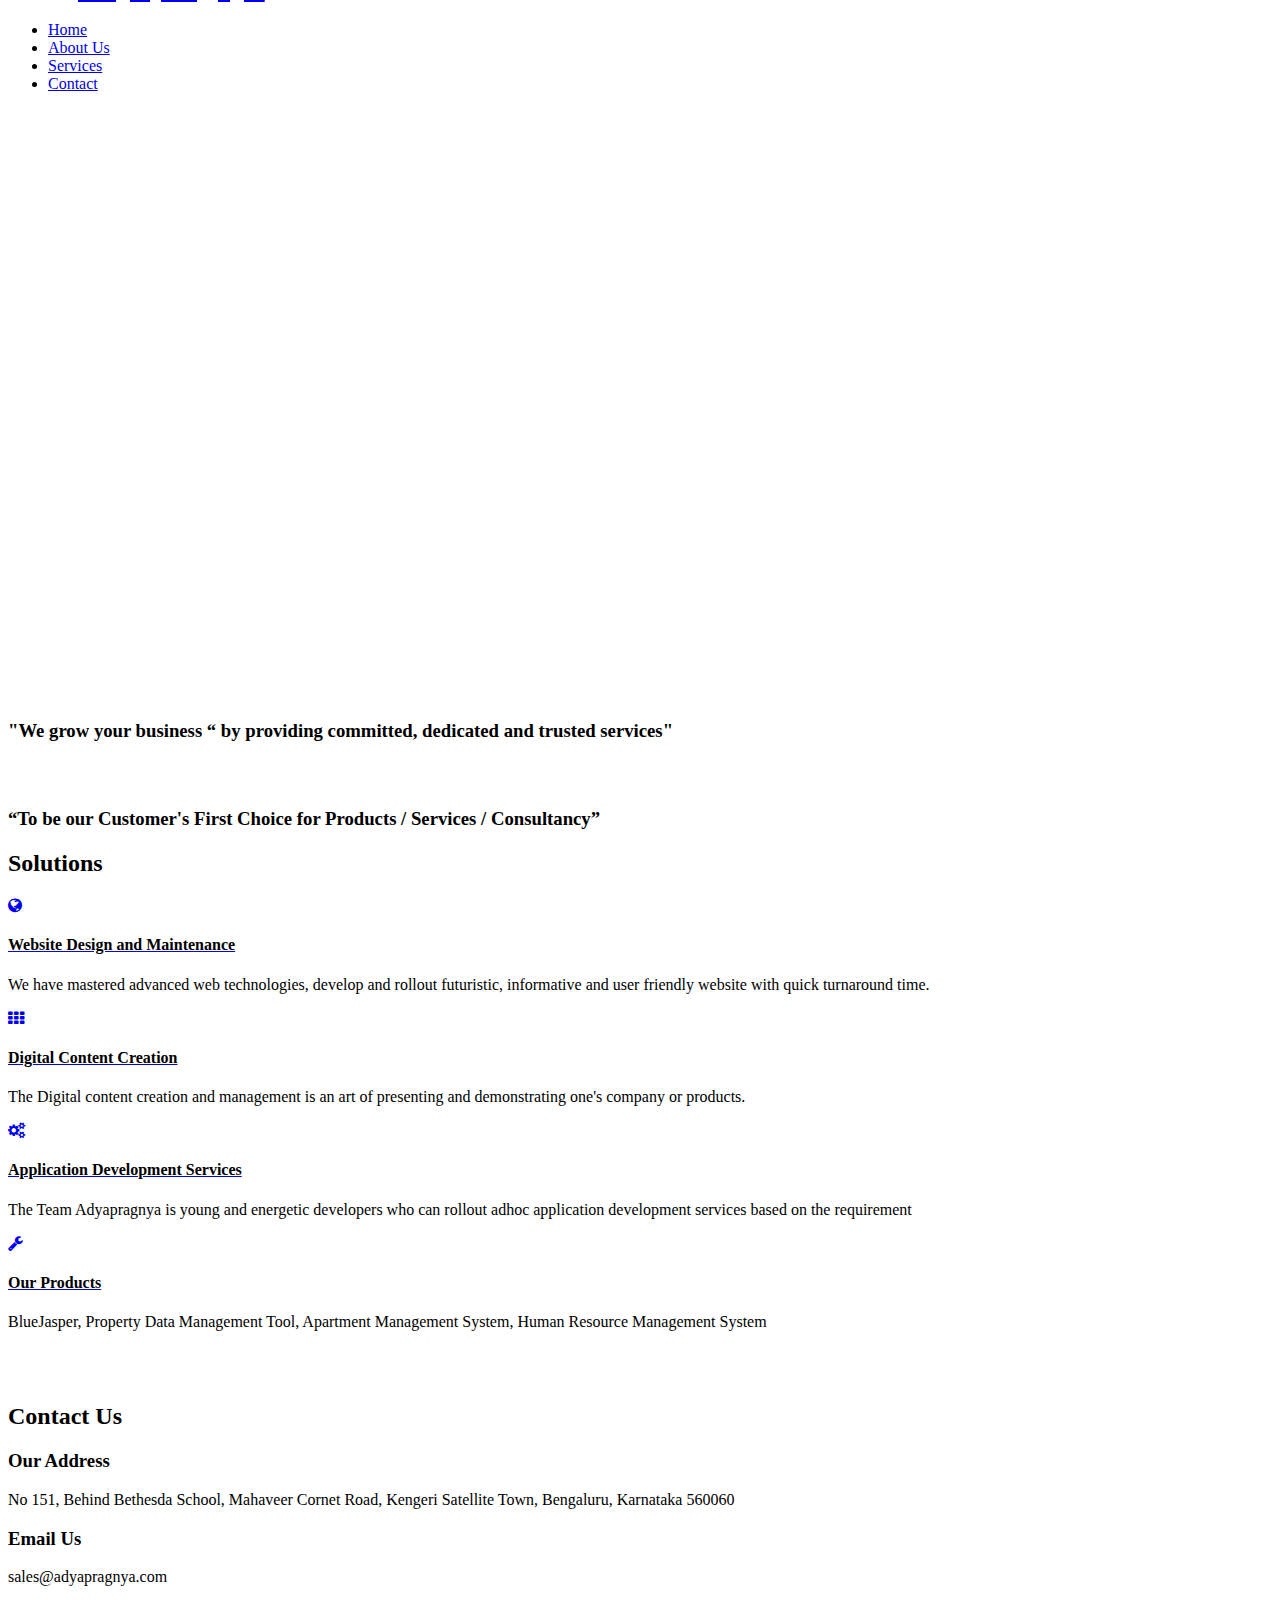
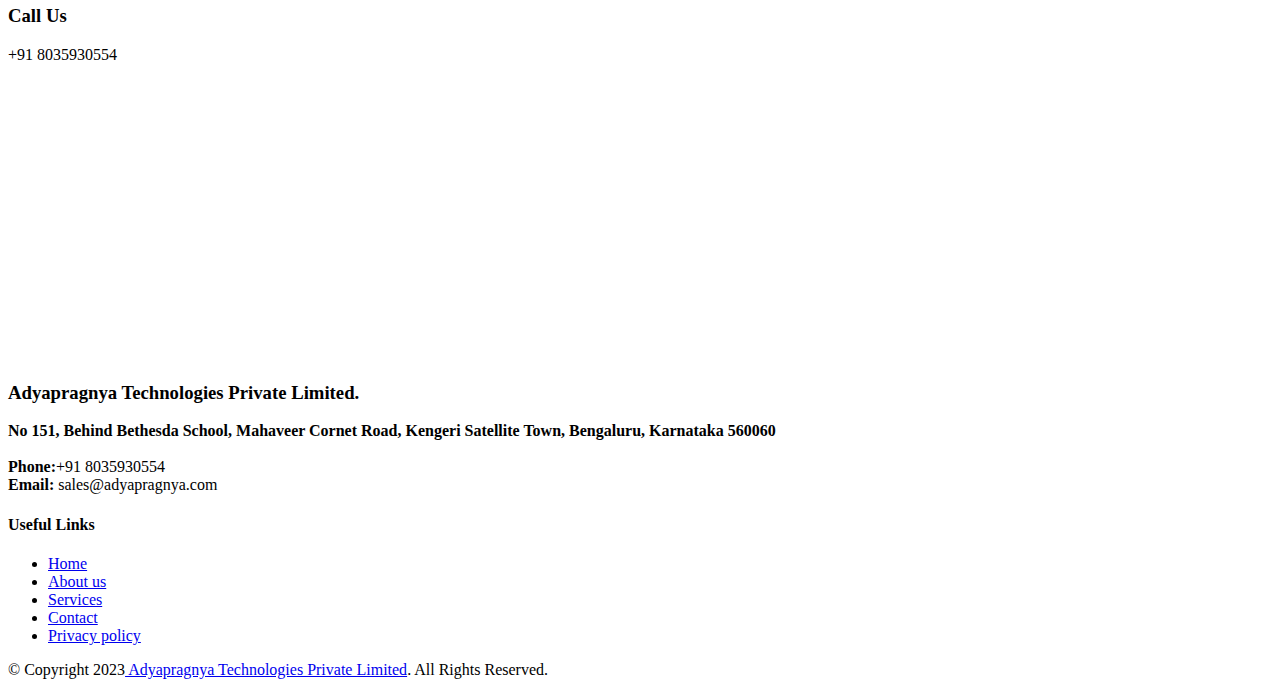
==== index.html @ 4885c4a9 "Add files via upload" ====
<!DOCTYPE html>
<html lang="en">

<head>
  <meta charset="utf-8">
  <meta content="width=device-width, initial-scale=1.0" name="viewport">

  <title>Adyapragnya Technologies Private Limited</title>
  <meta content="" name="description">
  <meta content="" name="keywords">

  <!-- Favicons -->
  <link href="assets/img/Logo.png" rel="icon">
  <link href="assets/img/Logo.png"  rel="apple-touch-icon">
  <link rel="stylesheet" href="https://cdnjs.cloudflare.com/ajax/libs/font-awesome/4.7.0/css/font-awesome.min.css">


  <!-- Google Fonts -->
  <link href="https://fonts.googleapis.com/css?family=Open+Sans:300,300i,400,400i,600,600i,700,700i|Raleway:300,300i,400,400i,500,500i,600,600i,700,700i|Poppins:300,300i,400,400i,500,500i,600,600i,700,700i" rel="stylesheet">

  <!-- Vendor CSS Files -->
  <link href="assets/vendor/aos/aos.css" rel="stylesheet">
  <link href="assets/vendor/bootstrap/css/bootstrap.min.css" rel="stylesheet">
  <link href="assets/vendor/bootstrap-icons/bootstrap-icons.css" rel="stylesheet">
  <link href="assets/vendor/boxicons/css/boxicons.min.css" rel="stylesheet">
  <link href="assets/vendor/glightbox/css/glightbox.min.css" rel="stylesheet">
  <link href="assets/vendor/swiper/swiper-bundle.min.css" rel="stylesheet">

  <!-- Template Main CSS File -->
  <link href="assets/css/style.css" rel="stylesheet">
</head>

<body>

  <!-- ======= Header ======= -->
  <header id="header" class="fixed-top header-transparent">
    <div class="container d-flex align-items-center justify-content-between">

      <div class="logo">
         <!-- <a href="index.html"><img src="assets/img/Logo.png" alt="" class="img-fluid">ADYAPRAGNYA.</a> -->
         <a href="index.html" class="logo me-auto me-lg-0"><img src="assets/img/Logo.png" alt="" class="img-fluid"><h1 style="color: white; margin-top: -58px;margin-left: 70px; margin-bottom: -3px;">Adyapragnya</h1></a>
      </div>

      <nav id="navbar" class="navbar">
        <ul>
          <li><a class="nav-link scrollto active" href="#APTPL">Home</a></li>
          <li><a class="nav-link scrollto" href="#about">About Us</a></li>
          <li><a class="nav-link scrollto" href="#Solution">Services</a></li>
          <!-- <li><a class="nav-link scrollto" href="#team">Team</a></li> -->
          <li><a class="nav-link scrollto" href="#contact">Contact</a></li>
        </ul>
        <i class="bi bi-list mobile-nav-toggle"></i>
      </nav><!-- .navbar -->

    </div>
  </header><!-- End Header -->

  <!-- ======= APTPL Section ======= -->
  <section id="APTPL">
    <div class="APTPL-container" data-aos="fade-up">
      <h1 style="font-size:47px; color: white; font-weight: 500;">Adyapragnya Technologies Private Limited.</h1>
     <b><i><h3 style="color: rgb(255, 255, 255); font-size: 36px; font-family:'Times New Roman', Times, serif">-We Make Your Bussiness Grow...</h3></i></b>
      <a href="#about" class="btn-get-started scrollto"><i class="bx bx-chevrons-down"></i></a>
    </div>
  </section><!-- End APTPL -->

  <main id="main">

    <!-- ======= About Section ======= -->
    <section id="about" class="about">
      <div class="container">
        <div class="row no-gutters">
          <div class="col-xl-5 d-flex align-items-stretch" data-aos="fade-up">
            <div class="content">
              <i><h1 class="text-center" style="color: white;">About Adyapragnya</h1></i><br>
              <p style="text-align:justify; color: white; font-size: larger ;">The company was incorporated in 2021 with Focus on product development and IT/IES services.
               The founder members Adyapragnya come with a decades of experience in product management and consultancy services.
               The company head quarters at Bengaluru the <b> Silicon Valley of India.</b>
               The legacy of product management, support services with customer first approach gives us an edge over.
              </p>
              <i><p style="margin-left:12%;text-align: justify; color: white; font-size: large; font-family:'Segoe UI', Tahoma, Geneva, Verdana, sans-serif;">- The Mantra of Adyapragnya is 
                <b> “We make your business grow”</b> by providing trusted services to our customers.</p> </i>
            </div>
          </div>
          <div class="col-xl-6 d-flex align-items-stretch">
            <div class="icon-boxes d-flex flex-column justify-content-center">
              <div class="row">
                <div class="col-md-6 icon-box" data-aos="fade-up" data-aos-delay="100">
                  <i class="bx bx-receipt" style="color: white;"></i>
                  <h4 style="color: white;">Our Services</h4></a>
                  <p></p>
                </div>
                <div class="col-md-6 icon-box" data-aos="fade-up" data-aos-delay="200">
                  <i class="bx bx-cube-alt" style="color: white;"></i>
                  <h4 style="color: white;">Our Offerings</h4>
                  <p style="color: white;"></p>
                </div>
                <div class="col-md-6 icon-box" data-aos="fade-up" data-aos-delay="300">
                  <i class="bx bx-notepad" style="color: white;"></i>
                  <h4 style="color: white;">Our Solutions</h4></a>
                  <p></p>
                </div>
                <div class="col-md-6 icon-box" data-aos="fade-up" data-aos-delay="400">
                  <i class="bx bx-message" style="color: white;"></i>
                  <h4 style="color: white;">Our Products</h4>
                  <p></p>
                </div>
              </div>
            </div><!-- End .content-->
          </div>
        </div>

      </div>
    </section><!-- End About Section -->
    <!-- ======= Services Section ======= -->
    <!-- <section id="services" class="services">
      <div class="container">

        <div class="section-title" data-aos="fade-in" data-aos-delay="100">
          <h2>Services</h2>
          
        </div>

        <div class="row">
          <div class="col-md-6 col-lg-3 d-flex align-items-stretch mb-5 mb-lg-0">
            <div class="icon-box" data-aos="fade-up">
              <div class="icon"><i class="bx bxl-dribbble"></i></div>
              <h4 class="title"><a href="">Lorem Ipsum</a></h4>
              <p class="description">Voluptatum deleniti atque corrupti quos dolores et quas molestias excepturi</p>
            </div>
          </div>

          <div class="col-md-6 col-lg-3 d-flex align-items-stretch mb-5 mb-lg-0">
            <div class="icon-box" data-aos="fade-up" data-aos-delay="100">
              <div class="icon"><i class="bx bx-file"></i></div>
              <h4 class="title"><a href="">Sed ut perspiciatis</a></h4>
              <p class="description">Duis aute irure dolor in reprehenderit in voluptate velit esse cillum dolore</p>
            </div>
          </div>

          <div class="col-md-6 col-lg-3 d-flex align-items-stretch mb-5 mb-lg-0">
            <div class="icon-box" data-aos="fade-up" data-aos-delay="200">
              <div class="icon"><i class="bx bx-tachometer"></i></div>
              <h4 class="title"><a href="">Magni Dolores</a></h4>
              <p class="description">Excepteur sint occaecat cupidatat non proident, sunt in culpa qui officia</p>
            </div>
          </div>

          <div class="col-md-6 col-lg-3 d-flex align-items-stretch mb-5 mb-lg-0">
            <div class="icon-box" data-aos="fade-up" data-aos-delay="300">
              <div class="icon"><i class="bx bx-world"></i></div>
              <h4 class="title"><a href="">Nemo Enim</a></h4>
              <p class="description">At vero eos et accusamus et iusto odio dignissimos ducimus qui blanditiis</p>
            </div>
          </div>

        </div>

      </div>
    </section> -->
    <!-- End Services Section -->

     <section id="cta" class="cta">
      <div class="container aos-init aos-animate" data-aos="zoom-in">

        <div class="text-center">
          <i><h2 style="color: white;">Vision</h3></i>
          <h3>"We grow your business “ by providing committed, dedicated and trusted services"</h3>
        </div>
        <div class="text-center">
          <i><h2 style="color: white;">Mission</h3></i>
          <h3>“To be our Customer's First Choice for Products / Services / Consultancy”</h3>
        </div>


      </div>
    </section>

     <!-- ======= Solution Section ======= -->
     <section id="Solution" class="services">
      <div class="container">

        <div class="section-title" data-aos="fade-in" data-aos-delay="100">
          <h2>Solutions</h2>

        </div>

        <div class="row">
          <div class="col-md-6 col-lg-3 d-flex align-items-stretch mb-5 mb-lg-0">
            <div class="icon-box" data-aos="fade-up">
              <a href="web.html"><div class="icon"><i class="fa fa-globe"></i></div>
              <h4 class="title" style="color:rgb(0, 0, 0)">Website Design and Maintenance</h4></a>
              <p class="description">We have mastered advanced web technologies, develop and rollout futuristic, informative and user friendly website with quick turnaround time.</p>
            </div>
          </div>

          <div class="col-md-6 col-lg-3 d-flex align-items-stretch mb-5 mb-lg-0">
            <div class="icon-box" data-aos="fade-up" data-aos-delay="100">
              <a href="digi.html"> <div class="icon"><i class="fa fa-th"></i></div>
              <h4 class="title" style="color:rgb(0, 0, 0)">Digital Content Creation</h4></a>
              <p class="description">The Digital content creation and management is an art of presenting and demonstrating one's company or products.
              </p>
            </div>
          </div>

          <div class="col-md-6 col-lg-3 d-flex align-items-stretch mb-5 mb-lg-0">
            <div class="icon-box" data-aos="fade-up" data-aos-delay="200">
              <a href="ads.html"><div class="icon"><i class="fa fa-gears"></i></div>
              <h4 class="title" style="color:rgb(0, 0, 0)">Application Development Services</h4></a>
              <p class="description">The Team Adyapragnya is young and energetic developers who can rollout adhoc application development services based on the requirement</p>
            </div>
          </div>

          <div class="col-md-6 col-lg-3 d-flex align-items-stretch mb-5 mb-lg-0">
            <div class="icon-box" data-aos="fade-up" data-aos-delay="300">
             <a href="products.html"><div class="icon"><i class="fa fa-wrench"></i></div>
              <h4 class="title" style="color:rgb(0, 0, 0)">Our Products</h4></a>
              <p class="description" > BlueJasper, Property Data Management Tool, Apartment Management System, Human Resource Management System</p>
            </div>
          </div>

        </div>

      </div>
    </section><!-- End Solution Section -->
    <br><br>

    <!-- ======= Counts Section ======= -->
    <!-- <section id="counts" class="counts  section-bg">
      <div class="container">

        <div class="row no-gutters">

          <div class="col-lg-3 col-md-6 d-md-flex align-items-md-stretch">
            <div class="count-box">
              <i class="bi bi-emoji-smile"></i>
              <span data-purecounter-start="0" data-purecounter-end="10 " data-purecounter-duration="1" class="purecounter"></span>
              <span><p style="font-size: 65px; margin-top:-60px; margin-left:60px; font-weight: 400;">+</p></span>
              <p><strong>Happy Clients</strong></p>
            </div>
          </div>

          <div class="col-lg-3 col-md-6 d-md-flex align-items-md-stretch">
            <div class="count-box">
              <i class="bi bi-journal-richtext"></i>
              <span data-purecounter-start="0" data-purecounter-end="4" data-purecounter-duration="1" class="purecounter"></span>
              <span><p style="font-size: 65px; margin-top:-60px; margin-left:50px; font-weight: 400;">+</p></span>
              <p><strong>Projects</strong></p>
            </div>
          </div>

          <div class="col-lg-3 col-md-6 d-md-flex align-items-md-stretch">
            <div class="count-box">
              <i class="bi bi-headset"></i>
              <span data-purecounter-start="0" data-purecounter-end="24" data-purecounter-duration="1" class="purecounter"></span>
              <span><p style="font-size: 50px; margin-top:-60px; margin-left:60px; font-weight: 400;">|7</p></span>
              <p><strong>Hours Of Support</strong></p>
            </div>
          </div>

          <div class="col-lg-3 col-md-6 d-md-flex align-items-md-stretch">
            <div class="count-box">
              <i class="bi bi-gear"></i>
              <span data-purecounter-start="0" data-purecounter-end="100" data-purecounter-duration="1" class="purecounter"></span>
              <span><p style="font-size: 50px; margin-top:-60px; margin-left:84px; font-weight: 400;">+</p></span>
              <p><strong>Solutions</strong></p>
            </div>
          </div>

        </div>

      </div>
    </section>End Counts Section -->


    <!-- ======= Cta Section ======= -->
    <!-- <section id="cta" class="cta">
      <div class="container aos-init aos-animate" data-aos="zoom-in">

        <div class="text-center">
          <h3>Here's what is Adyapragnya Technologies.</h3>
          <a class="cta-btn" onclick="document.getElementById('APTPLVideo').style.display='block';">Click Here<span>...</span></a><br><br>
          <video id="APTPLVideo" controls="" style="display: none;">
            <source src="assets/img/-we make your business grow....mp4" type="video/mp4">
      
          </video>
        </div>

      </div>
    </section> -->


    <!-- ======= Team Section ======= -->
    <!-- <section id="team" class="team">
      <div class="container">

        <div class="section-title" data-aos="fade-in" data-aos-delay="100">
          <h2>Team</h2>
        </div>
        
        <div class="row align-items-center">
          <label for="row" class="col-lg-1"></label>
          <div class="col-lg-3 col-md-3">
            <div class="member" data-aos="fade-up">
              <div class="pic"><img src="assets/img/team/team-1.jpg" class="img-fluid" alt="" style="height: auto;width: 85%; max-width: 100%;"></div>
              <div class="member-info">
                <h4>Srikanth M.S</h4>
                <span>President & COO</span>
              </div>
            </div>
          </div>
          
          <div class="col-lg-3 col-md-3">
            <div class="member" data-aos="fade-up" data-aos-delay="150">
              <div class="pic"><img src="assets/img/team/team-2.jpg" class="img-fluid" alt="" style="height: auto;width: 85%; max-width: 100%;"></div>
              <div class="member-info">
                <h4>Geetha Srikanth</h4>
                <span>Managing Director</span>
              </div>
            </div>
          </div>
        </div>
      </div>
    </section> -->
    <!-- End Team Section -->

    <!-- ======= Contact Section ======= -->
    <section id="contact" class="contact section-bg">
      <div class="container" data-aos="fade-up">

        <div class="section-title">
          <h2>Contact Us</h2>
        </div>
        <div class="row">
          <div class="col-lg-6">
            <div class="info-box mb-4">
              <i class="bx bx-map"></i>
              <h3>Our Address</h3>
              <p>No 151, Behind Bethesda School, Mahaveer Cornet Road, Kengeri Satellite Town, Bengaluru, Karnataka 560060</p>
            </div>
          </div>

          <div class="col-lg-3 col-md-6">
            <div class="info-box  mb-4">
              <i class="bx bx-envelope"></i>
              <h3>Email Us</h3>
              <p>sales@adyapragnya.com</p>
            </div>
          </div>

          <div class="col-lg-3 col-md-6">
            <div class="info-box  mb-4">
              <i class="bx bx-phone-call"></i>
              <h3>Call Us</h3>
              <p>+91 8035930554</p>
            </div>
          </div>

        </div>

        <div class="row">

          <div class="col-lg-6 ">
            <iframe src="https://www.google.com/maps/embed?pb=!1m16!1m12!1m3!1d180.69876695417395!2d77.48423329554497!3d12.929382080163295!2m3!1f0!2f0!3f0!3m2!1i1024!2i768!4f13.1!2m1!1sNo%20151%2C%20Behind%20Bethesda%20School%2C%20Mahaveer%20Cornet%20Road%2C%20Kengeri%20Satellite%20Town%2C%20Bengaluru%2C%20Karnataka%20560060!5e1!3m2!1sen!2sin!4v1676894677288!5m2!1sen!2sin" width="1300" height="300" style="border:0;" allowfullscreen="" loading="lazy" referrerpolicy="no-referrer-when-downgrade"></iframe>
          </div>

        </div>

      </div>
    </section><!-- End Contact Section -->

  </main><!-- End #main -->

  <!-- ======= Footer ======= -->
  <footer id="footer">
    <div class="footer-top">
      <div class="container">
        <div class="row">
          <div class="col-lg-4 col-md-4">
            <div class="footer-info">
              <img src="assets/img/Logo.png" alt="" class="logo" style="width: 40%;height: auto; margin-top: -70px;">
              <h3 style="margin-top: -20px;">Adyapragnya Technologies Private Limited.</h3>
              <b><p>
               No 151, Behind Bethesda School, Mahaveer Cornet Road, Kengeri Satellite Town, Bengaluru, Karnataka 560060<br><br></b>
                <strong>Phone:</strong>+91 8035930554<br>
                <strong>Email:</strong> sales@adyapragnya.com<br>
              </p>
              <div class="social-links mt-3">
                <a href="#" class="facebook"><i class="bx bxl-facebook"></i></a>
                <a href="#" class="instagram"><i class="bx bxl-instagram"></i></a>
                <a href="#" class="whatsapp"><i class="bx bxl-whatsapp"></i></a>
                <a href="#" class="linkedin"><i class="bx bxl-linkedin"></i></a>
              </div>
            </div>
          </div>
          

          <div class="col-lg-2 col-md-6 footer-links">
            <h4>Useful Links</h4>
            <ul>
              <li><i class="bx bx-chevron-right"></i> <a href="index.html">Home</a></li>
              <li><i class="bx bx-chevron-right"></i> <a href="#">About us</a></li>
              <li><i class="bx bx-chevron-right"></i> <a href="#">Services</a></li>
              <li><i class="bx bx-chevron-right"></i> <a href="#">Contact</a></li>
              <li><i class="bx bx-chevron-right"></i> <a href="index.html">Privacy policy</a></li>
            </ul>
          </div>
          <!-- <div class="col-lg-2 col-md-6 footer-links">
            <h4>Our Expertise</h4>
            <ul>
              <li><i class="bx bx-chevron-right"></i> <a href="index.html">Home</a></li>
              <li><i class="bx bx-chevron-right"></i> <a href="#">About us</a></li>
              <li><i class="bx bx-chevron-right"></i> <a href="#">Services</a></li>
              <li><i class="bx bx-chevron-right"></i> <a href="#">Contact</a></li>
              <li><i class="bx bx-chevron-right"></i> <a href="index.html">Privacy policy</a></li>
            </ul>
          </div> -->
          <!-- <div class="col-lg-2 col-md-6 footer-links">
            <h4>What we do</h4>
            <ul>
              <li><i class="bx bx-chevron-right"></i> <a href="index.html">Home</a></li>
              <li><i class="bx bx-chevron-right"></i> <a href="#">About us</a></li>
              <li><i class="bx bx-chevron-right"></i> <a href="#">Services</a></li>
              <li><i class="bx bx-chevron-right"></i> <a href="#">Contact</a></li>
              <li><i class="bx bx-chevron-right"></i> <a href="index.html">Privacy policy</a></li>
            </ul>
          </div> -->
          </div>        
          </div>
        </div>
      </div>
    </div>

    <div class="container">
      <div class="copyright">
        &copy; Copyright<span> 2023<a href="#"> Adyapragnya Technologies Private Limited</a></span>. All Rights Reserved.
      </div>
    </div>
  </footer><!-- End Footer -->

  <a href="#" class="back-to-top d-flex align-items-center justify-content-center"><i class="bi bi-arrow-up-short"></i></a>

  <!-- Vendor JS Files -->
  <script src="assets/vendor/purecounter/purecounter_vanilla.js"></script>
  <script src="assets/vendor/aos/aos.js"></script>
  <script src="assets/vendor/bootstrap/js/bootstrap.bundle.min.js"></script>
  <script src="assets/vendor/glightbox/js/glightbox.min.js"></script>
  <script src="assets/vendor/isotope-layout/isotope.pkgd.min.js"></script>
  <script src="assets/vendor/swiper/swiper-bundle.min.js"></script>
  <script src="assets/vendor/php-email-form/validate.js"></script>

  <!-- Template Main JS File -->
  <script src="assets/js/main.js"></script>

</body>

</html>
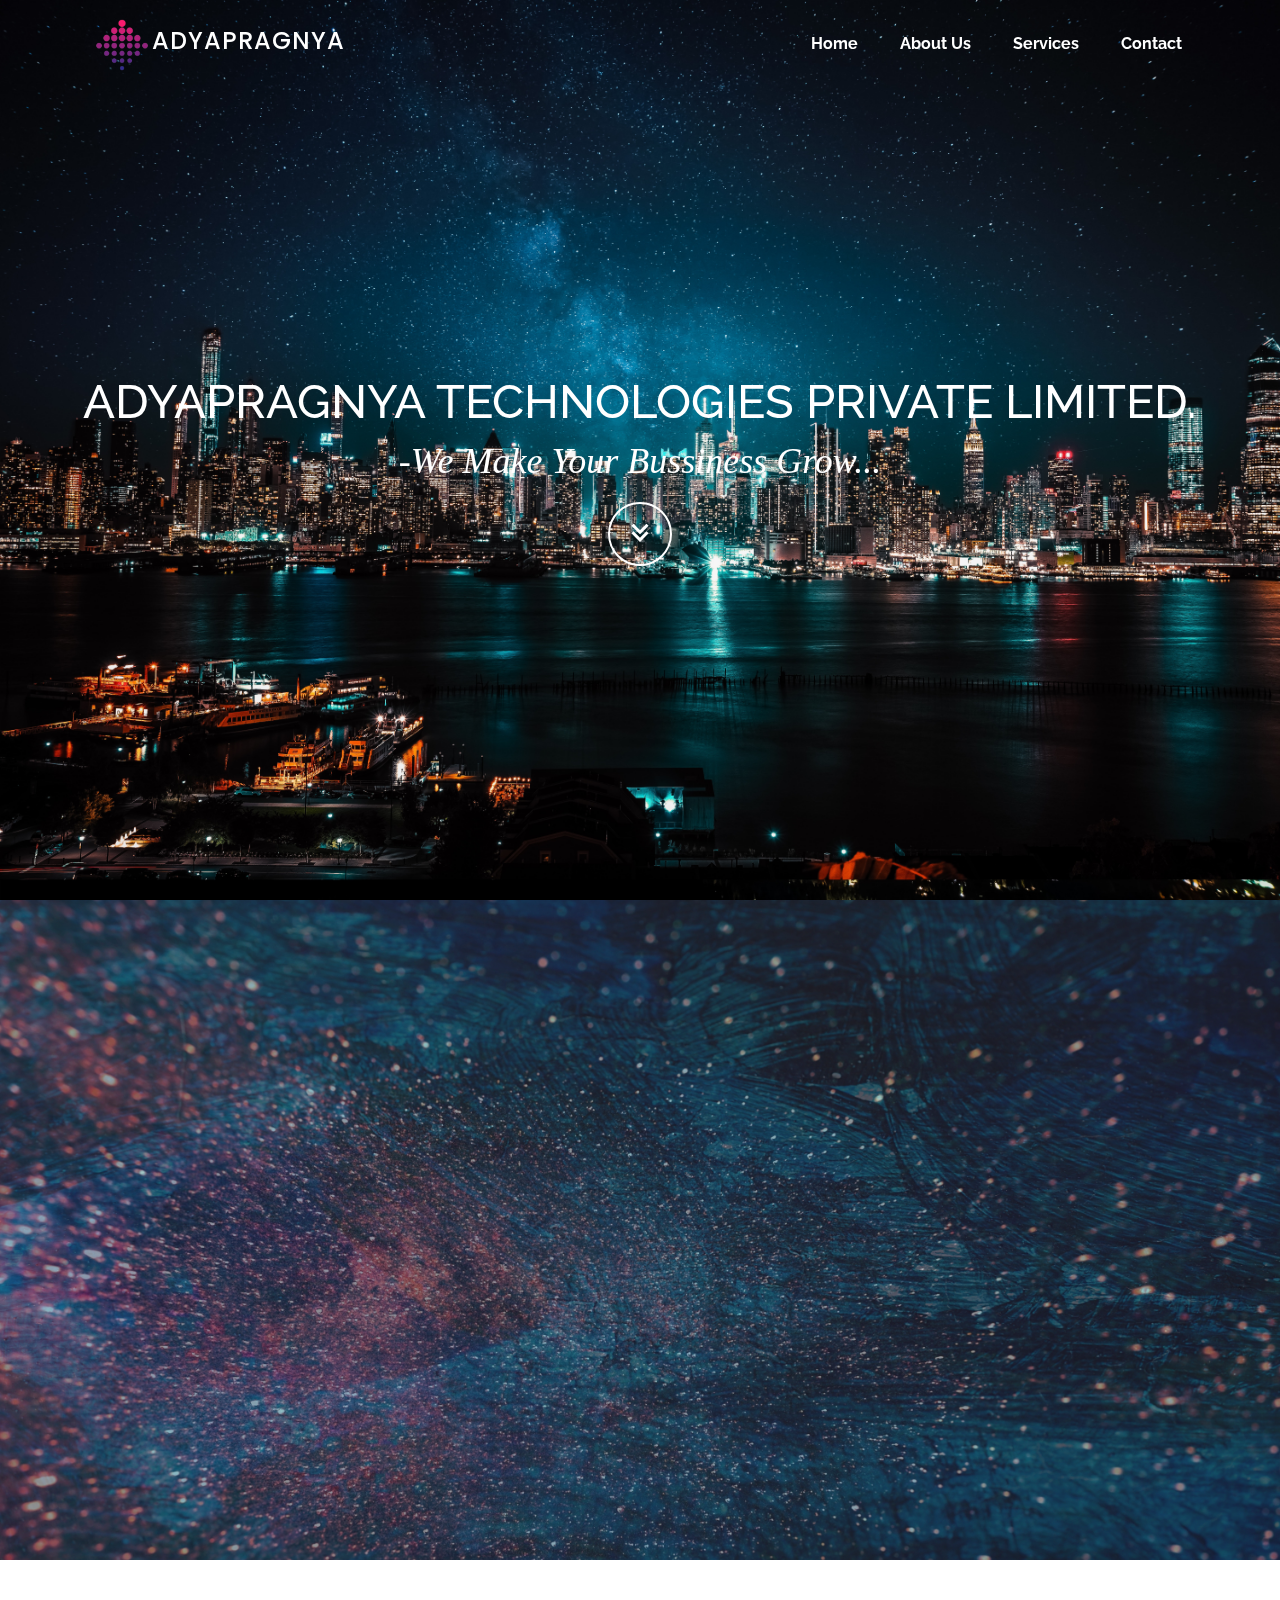
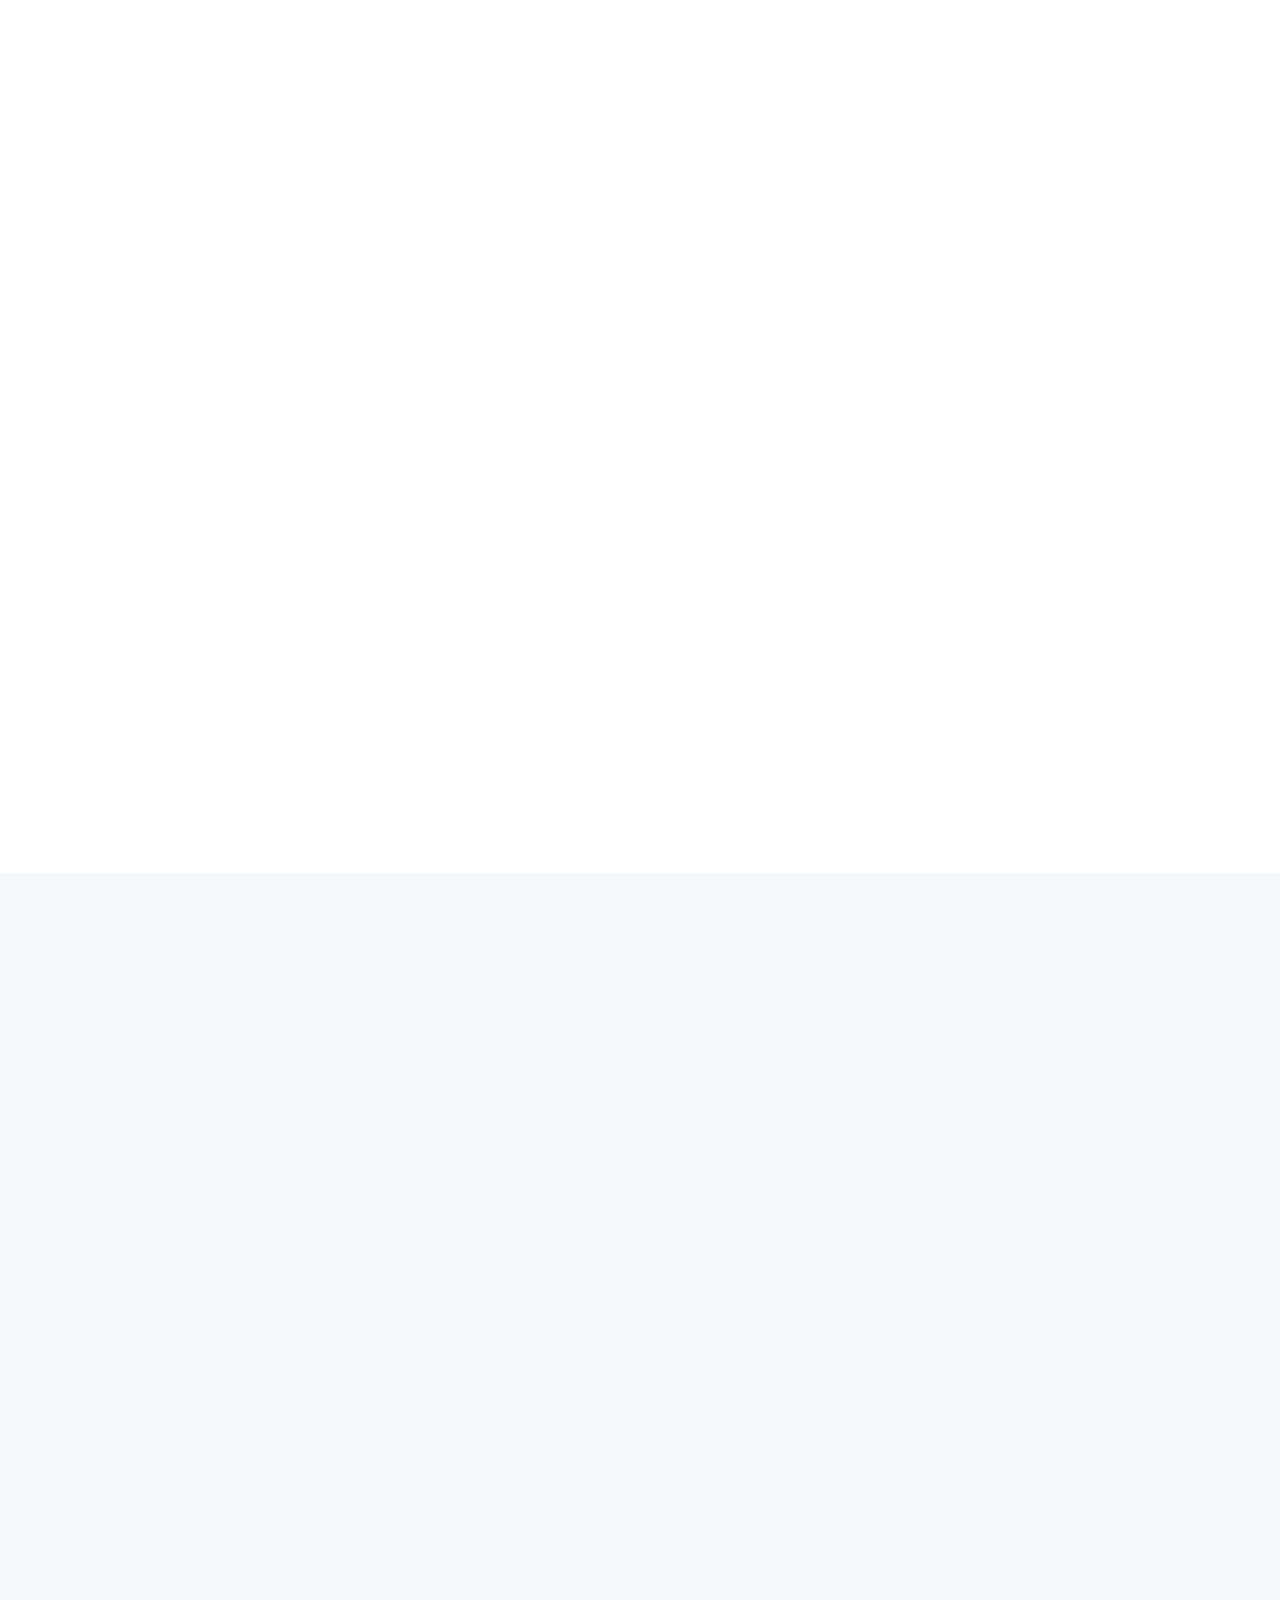
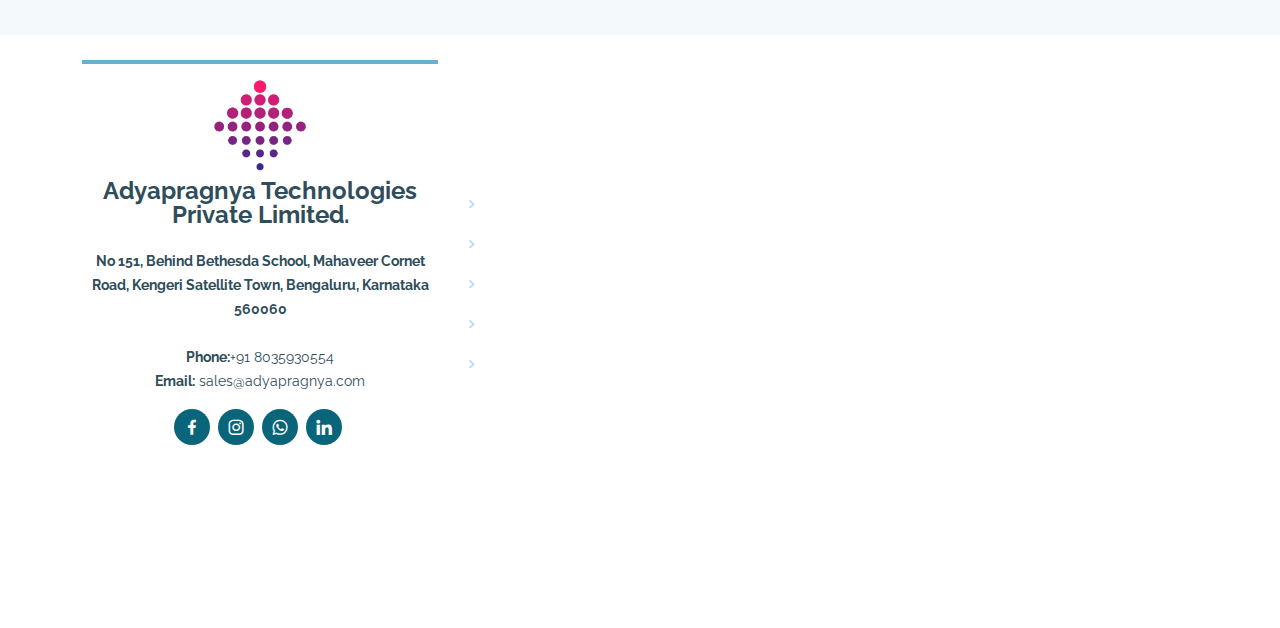
==== commit 792fd41d: "Update index.html" ====
--- a/index.html
+++ b/index.html
@@ -165,7 +165,7 @@
 
         <div class="text-center">
           <i><h2 style="color: white;">Vision</h3></i>
-          <h3>"We grow your business “ by providing committed, dedicated and trusted services"</h3>
+          <h3>"We grow your business by providing committed, dedicated and trusted services"</h3>
         </div>
         <div class="text-center">
           <i><h2 style="color: white;">Mission</h3></i>
@@ -454,4 +454,4 @@
 
 </body>
 
-</html>+</html>
